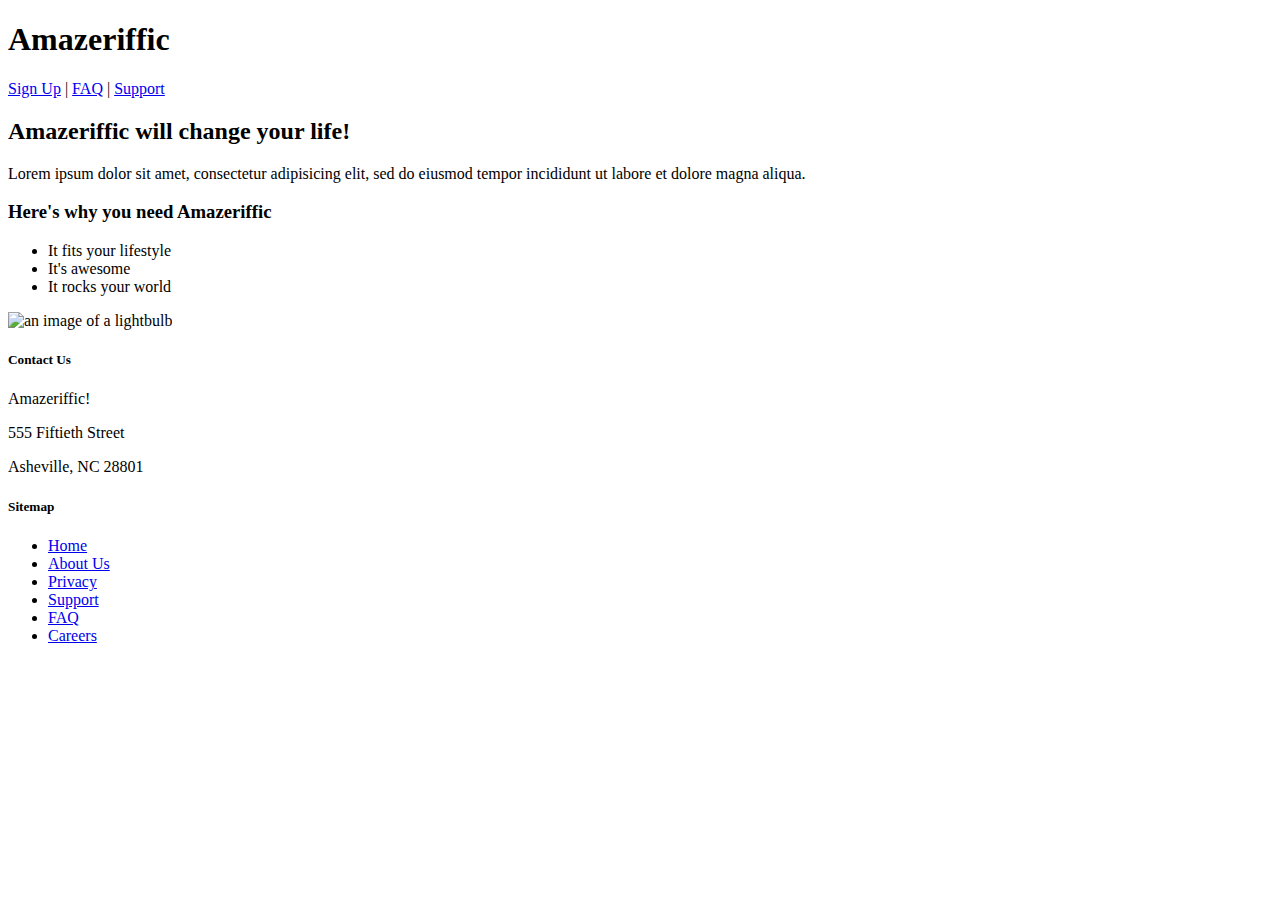
==== Chapter2/Amazeriffic/index.html @ c75a7226 "Update index.html" ====
<!doctype html>
<html>
  <head>
    <title>Amazeriffic</title>
  </head>

  <body>
    <header>
      <h1>Amazeriffic</h1>
      <nav>
        <a href="#">Sign Up</a> |
        <a href="#">FAQ</a> |
        <a href="#">Support</a>
      </nav>
    </header>

    <main>
      <h2>Amazeriffic will change your life!</h2>
      <p>Lorem ipsum dolor sit amet, consectetur adipisicing elit, sed do
         eiusmod tempor incididunt ut labore et dolore magna aliqua.</p>
      
      <h3>Here's why you need Amazeriffic</h3>
      <ul>
        <li>It fits your lifestyle</li>
        <li>It's awesome</li>
        <li>It rocks your world</li>
      </ul>

      <img src="lightbulb.png" alt="an image of a lightbulb">
    </main>
    
    <footer>
      <div class="contact">
        <h5>Contact Us</h5>
        <p>Amazeriffic!</p>
        <p>555 Fiftieth Street</p>
        <p>Asheville, NC 28801</p>
      </div>

      <div class="sitemap">
        <h5>Sitemap</h5>
        <ul>
          <li><a href="#">Home</a></li>
          <li><a href="#">About Us</a></li>
          <li><a href="#">Privacy</a></li>
          <li><a href="#">Support</a></li>
          <li><a href="#">FAQ</a></li>
          <li><a href="#">Careers</a></li>
        </ul>
      </div>
    </footer>
  </body>
</html>
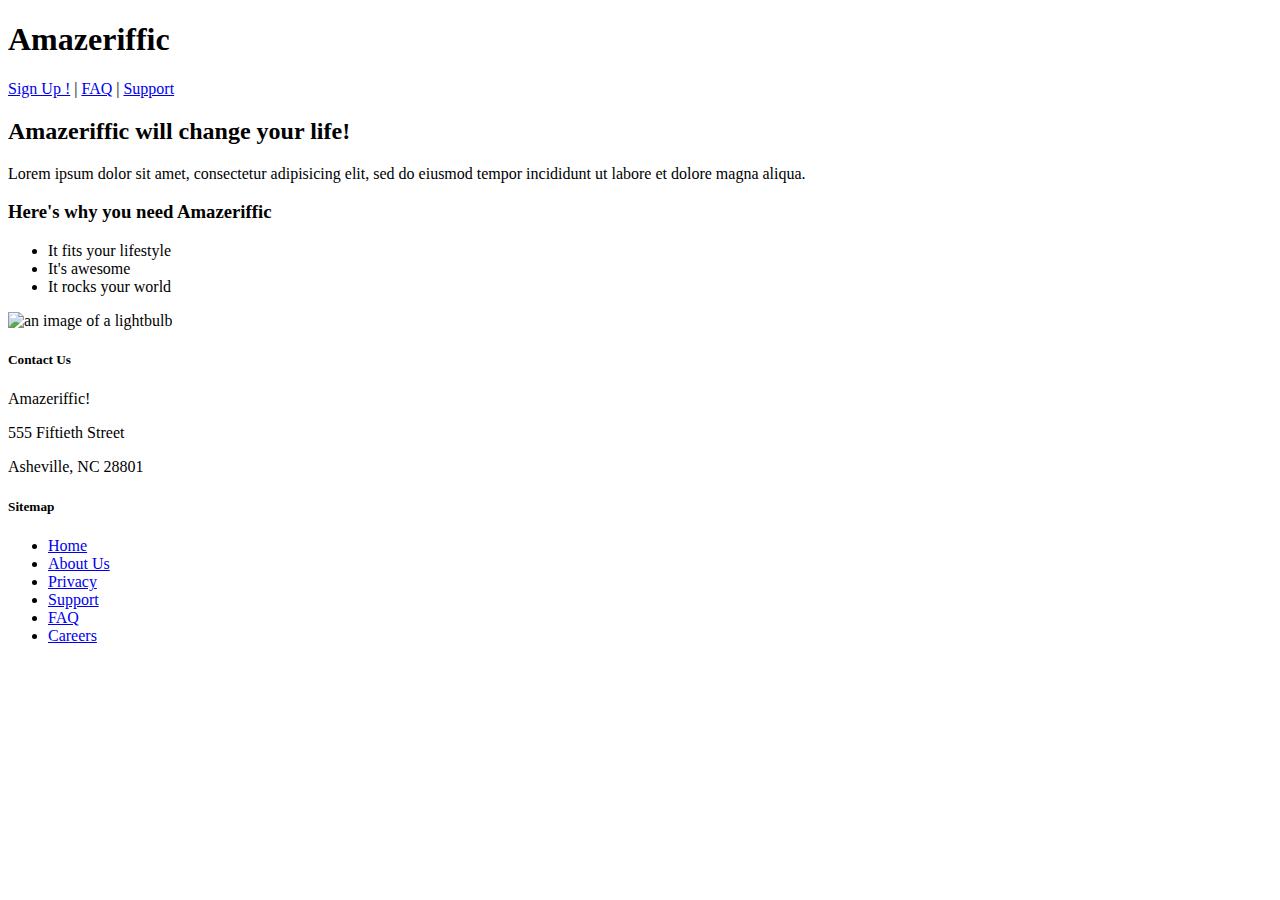
==== commit 4ae9c613: "Update index.html" ====
--- a/Chapter2/Amazeriffic/index.html
+++ b/Chapter2/Amazeriffic/index.html
@@ -8,7 +8,7 @@
     <header>
       <h1>Amazeriffic</h1>
       <nav>
-        <a href="#">Sign Up</a> |
+        <a href="#">Sign Up !</a> |
         <a href="#">FAQ</a> |
         <a href="#">Support</a>
       </nav>
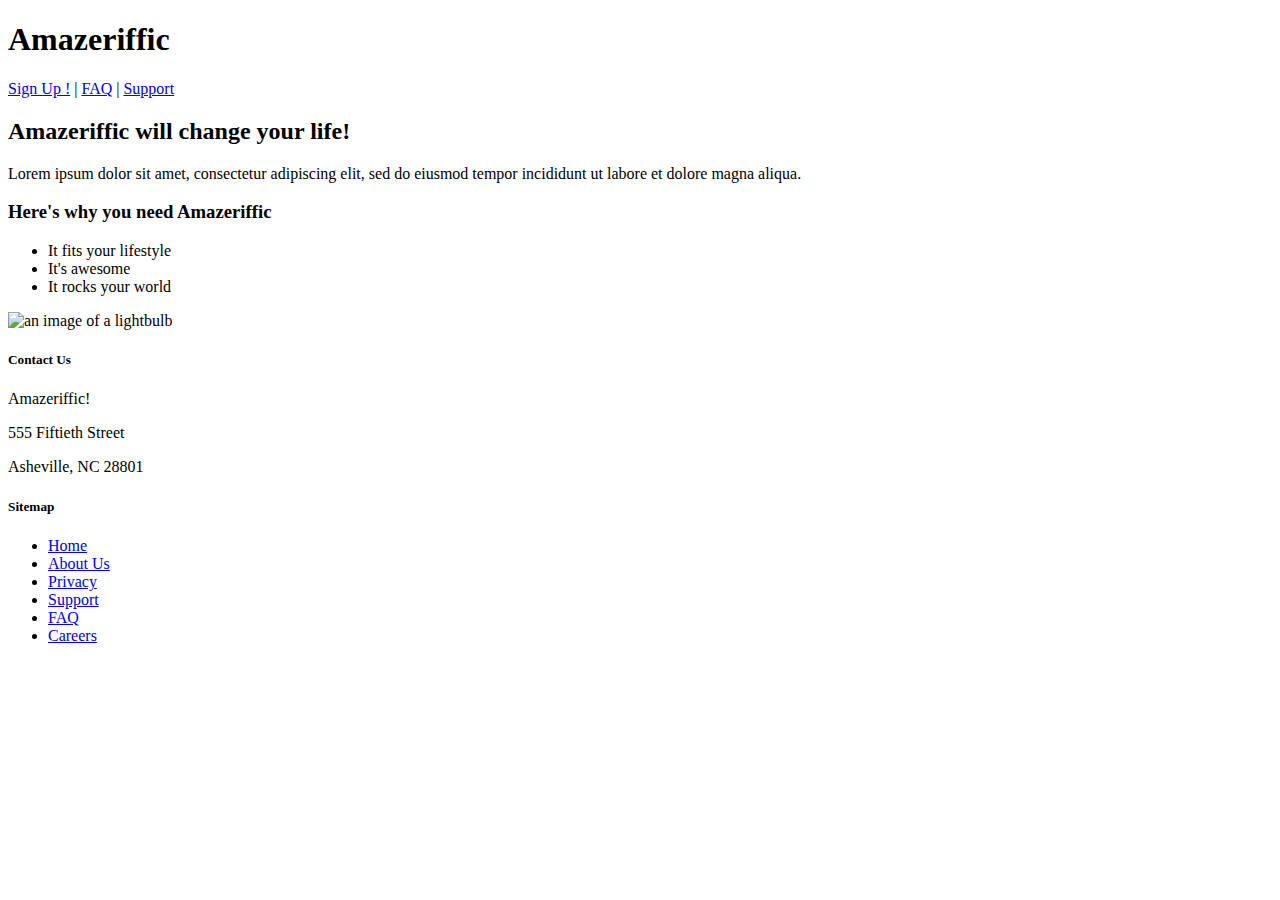
==== commit 7722134e: "modified index page" ====
--- a/Chapter2/Amazeriffic/index.html
+++ b/Chapter2/Amazeriffic/index.html
@@ -8,15 +8,15 @@
     <header>
       <h1>Amazeriffic</h1>
       <nav>
-        <a href="#">Sign Up !</a> |
-        <a href="#">FAQ</a> |
+        <a href="signup.html">Sign Up !</a> |
+        <a href="faq.html">FAQ</a> |
         <a href="#">Support</a>
       </nav>
     </header>
 
     <main>
       <h2>Amazeriffic will change your life!</h2>
-      <p>Lorem ipsum dolor sit amet, consectetur adipisicing elit, sed do
+      <p>Lorem ipsum dolor sit amet, consectetur adipiscing elit, sed do
          eiusmod tempor incididunt ut labore et dolore magna aliqua.</p>
       
       <h3>Here's why you need Amazeriffic</h3>
@@ -44,7 +44,7 @@
           <li><a href="#">About Us</a></li>
           <li><a href="#">Privacy</a></li>
           <li><a href="#">Support</a></li>
-          <li><a href="#">FAQ</a></li>
+          <li><a href="faq.html">FAQ</a></li>
           <li><a href="#">Careers</a></li>
         </ul>
       </div>
